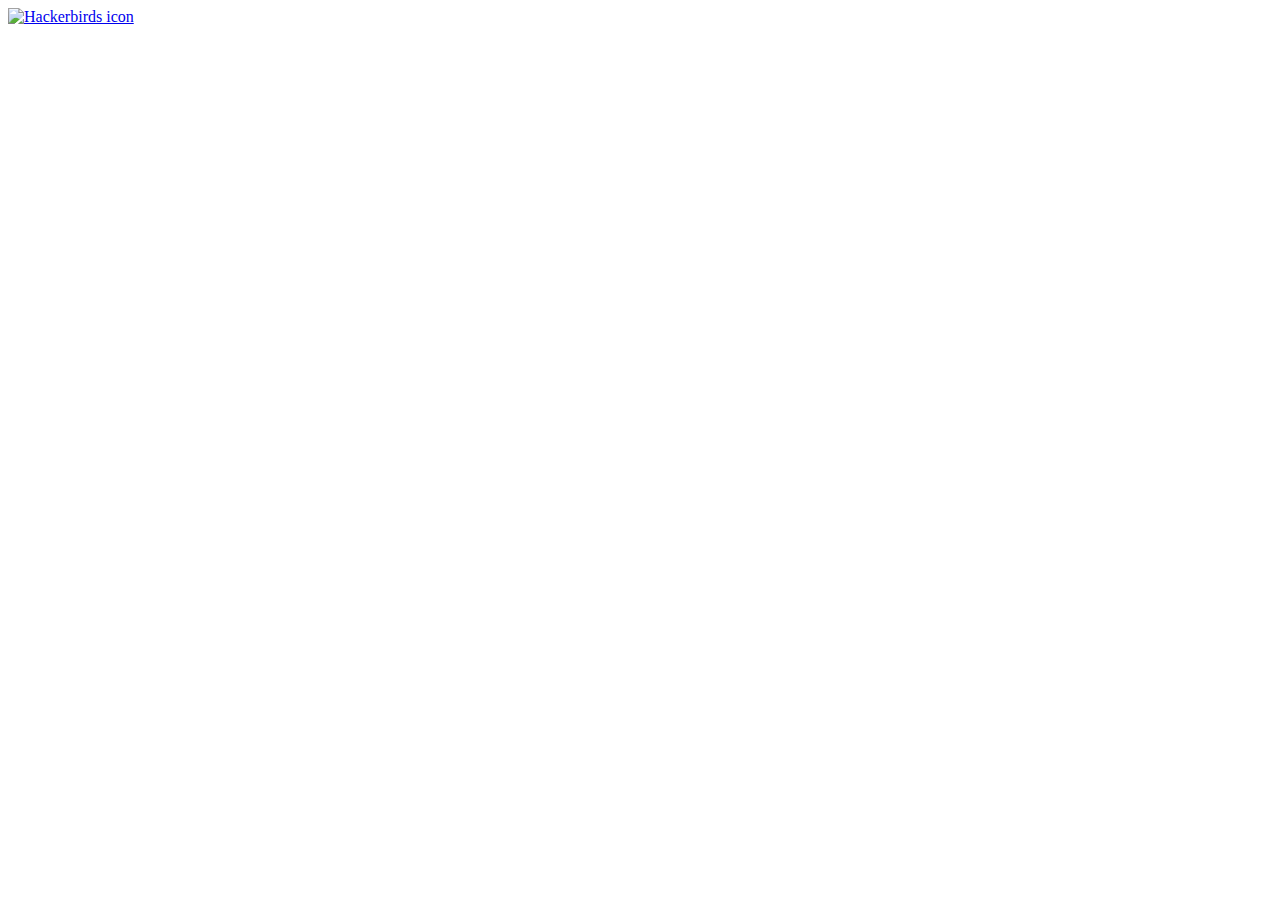
==== header.html @ 98b6a8ed "Add meta description tag + Remove useless <head>" ====
<!DOCTYPE html>
<html lang="en">

<head>
	<meta charset="utf-8">
	<meta name="viewport" content="width=device-width,initial-scale=1">
	<meta name="description" content="Put your description here.">

	<title>h 4 c k 3 r b 1 r d s</title>
	<link rel="icon" type="image/svg" href="../assets/bird_neutral.svg">
	<link rel="stylesheet" href="../assets/css/post-styles.css">
	
	<link rel="stylesheet" href="../assets/katex/katex.min.css">

	<!-- The loading of KaTeX is deferred to speed up page rendering -->
	<script defer src="../assets/katex/katex.min.js"></script>

	<!-- To automatically render math in text elements, include the auto-render extension: -->
	<script defer src="../assets/katex/contrib/auto-render.min.js"></script>

	<script defer src="../assets/js/themeToggler.js"></script>

	<script>
		document.addEventListener("DOMContentLoaded", function () {
			renderMathInElement(document.body, {
				// customised options
				// • auto-render specific keys, e.g.:
				delimiters: [
					{ left: '$$', right: '$$', display: true },
					{ left: '$', right: '$', display: false },
					{ left: '\\(', right: '\\)', display: false },
					{ left: '\\[', right: '\\]', display: true }
				],
				// • rendering keys, e.g.:
				throwOnError: false
			});
		});
	</script>
</head>

<body onload="loadTheme()">
	<div class="banner" id="banner-id">
		<a href="../">
			<img src="../assets/bird_neutral.svg" class="banner-logo" alt="Hackerbirds icon" onclick="" />
		</a>
	</div>
	<main>
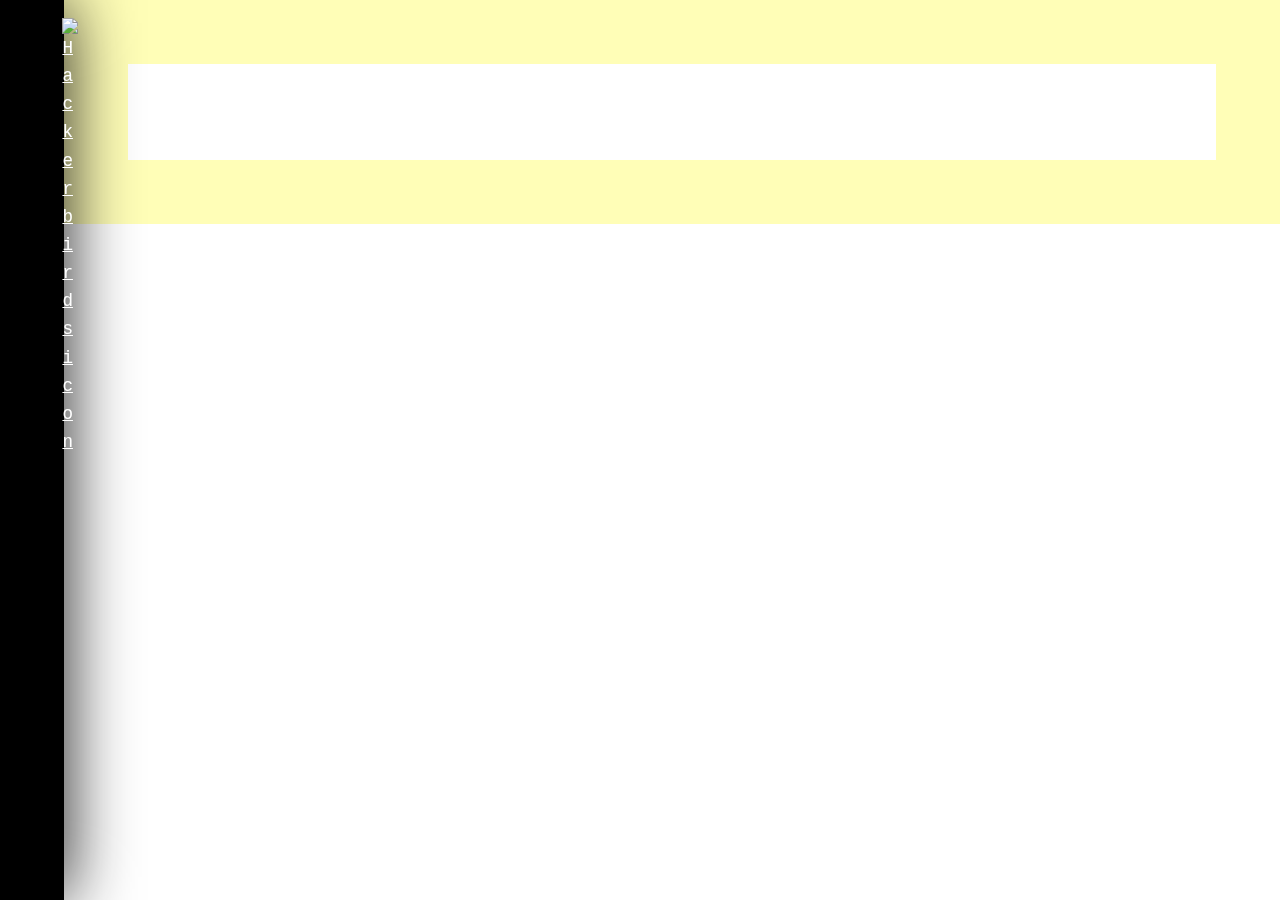
==== commit beb76323: "Remove onclick + Add title to bird button" ====
--- a/header.html
+++ b/header.html
@@ -41,7 +41,7 @@
 <body onload="loadTheme()">
 	<div class="banner" id="banner-id">
 		<a href="../">
-			<img src="../assets/bird_neutral.svg" class="banner-logo" alt="Hackerbirds icon" onclick="" />
+			<img src="../assets/bird_neutral.svg" class="banner-logo" alt="Hackerbirds icon" title="Go back" />
 		</a>
 	</div>
 	<main>
--- a/assets/css/post-styles.css
+++ b/assets/css/post-styles.css
@@ -0,0 +1,490 @@
+:root,
+:root.light {
+    --highlight-color: #bbbb8e;
+    --text-color-dark: #000000;
+    --text-color: #000000;
+    --text-color-lighter: #1D1D1D;
+    --fronter-background: #fffeb7;
+    --background: #ffffff;
+    --font: 'Courier New', monospace;
+    --banner-color: #000000;
+    --banner-shadow-color: #101010;
+}
+
+:root.reader {
+    --highlight-color: #000000;
+    --text-color-dark: #000000;
+    --text-color: #000000;
+    --text-color-lighter: #000000;
+    --fronter-background: #fffff0;
+    --background: #ffffff;
+    --font: 'Courier New', monospace;
+    --banner-color: #000000;
+    --banner-shadow-color: #101010;
+}
+
+/* a whole 20 extra lines just for that one toggle button , yup */
+:root.dark {
+    --highlight-color: rgb(118, 120, 88);
+    --text-color-dark: #e3e3e3;
+    --text-color: rgb(220, 220, 220);
+    --text-color-lighter: #ffffff;
+    --fronter-background: #1c1c00;
+    --background: rgb(14, 14, 14);
+    --font: 'Courier New', monospace;
+    --banner-color: #000000;
+    --banner-shadow-color: #494900;
+}
+
+:root.reader.dark {
+    --highlight-color: rgb(251, 252, 239);
+    --text-color-dark: #ffffff;
+    --text-color: rgb(255, 255, 255);
+    --text-color-lighter: #ffffff;
+    --fronter-background: #000000;
+    --background: rgb(0, 0, 0);
+    --font: 'Courier New', monospace;
+    --banner-color: #000000;
+    --banner-shadow-color: #2c2c00;
+}
+
+.dark .fronter img {
+    filter: drop-shadow(0 0 2em var(--highlight-color));
+}
+
+.dark .attachment {
+    filter: brightness(60%);
+    background-color: var(--text-color);
+    box-shadow: 0 0 20px 20px var(--text-color);
+}
+
+.reader .attachment {
+    filter: contrast(110%);
+}
+
+.reader.dark .attachment {
+    filter: brightness(100%) contrast(110%);
+}
+
+@media (prefers-color-scheme: dark) {
+    :root,
+    :root.dark {
+        --highlight-color: rgb(231, 232, 200);
+        --text-color-dark: #e3e3e3;
+        --text-color: rgb(220, 220, 220);
+        --text-color-lighter: #ffffff;
+        --fronter-background: #1c1c00;
+        --background: rgb(14, 14, 14);
+        --font: 'Courier New', monospace;
+        --banner-color: #000000;
+        --banner-shadow-color: #494900;
+    }
+
+    .fronter img {
+        filter: drop-shadow(0 0 2em var(--highlight-color));
+    }
+
+    .dark .attachment {
+        filter: brightness(0.6);
+        background-color: var(--text-color);
+        box-shadow: 0 0 20px 20px var(--text-color);
+    }
+
+    .reader .attachment {
+        filter: contrast(110%);
+    }
+
+    .reader.dark .attachment {
+        filter: brightness(100%) contrast(110%);
+    }
+}
+
+:root {
+    border: 5vw solid var(--fronter-background);
+    border-left: 10vw solid var(--fronter-background);
+
+    border-radius: 5 5 5 5;
+    position: relative;
+    top: 0;
+    right: 0;
+    bottom: 0;
+    left: 0;
+    overflow: auto;
+}
+
+body {
+    font-family: var(--font);
+    font-size: 1rem;
+    line-height: 1.6;
+    max-width: 85vw;
+    color: var(--text-color);
+    background-color: var(--background);
+
+    margin: 1rem auto;
+    padding: 1rem;
+}
+
+@media (min-width: 768px) {
+    body {
+        font-size: 1.1rem;
+        padding: 2rem;
+    }
+}
+
+h1,
+h2,
+h3,
+ul,
+ol,
+li,
+p,
+blockquote,
+pre,
+a {
+    font-family: inherit;
+    font-size: inherit;
+    margin: 0;
+}
+
+h1,
+h2,
+h3 {
+    font-weight: bold;
+}
+
+h1:before,
+h2:before,
+h3:before {
+    color: var(--highlight-color);
+    display: inline-block;
+    margin-right: 1ch;
+}
+
+h1:before {
+    content: '';
+}
+
+h2:before {
+    content: '❊';
+}
+
+h3:before {
+    content: '❊❊';
+}
+
+h1 {
+    font-size: 1.7rem;
+}
+
+h2 {
+    font-size: 1.4rem;
+    color: var(--text-color-lighter);
+}
+
+h3 {
+    font-size: 1.2rem;
+    color: var(--text-color-lighter);
+}
+
+ul {
+    list-style: none;
+    padding-left: 0;
+}
+
+ul li {
+    position: relative;
+    padding-left: 3ch;
+}
+
+ul li:before {
+    content: '＊';
+    font-weight: bold;
+    color: var(--highlight-color);
+    position: absolute;
+    left: 0;
+    font-family: inherit;
+    font-size: inherit;
+}
+
+main a:before {
+    content: "~>";
+    left: -1ch;
+    position: relative;
+    display: inline-block;
+}
+
+main a:hover {
+    background-color: var(--highlight-color);
+    color: var(--text-color-dark);
+    padding: 2px;
+    padding-left: 2ch;
+    padding-right: 1ch;
+    text-decoration: none;
+}
+
+.reader main a:hover {
+    background-color: var(--background);
+    border: 2px dashed var(--text-color);
+    border-radius: 8px;
+    color: var(--text-color-dark);
+    text-decoration: none;
+}
+
+a {
+    text-decoration: underline;
+    color: inherit;
+    display: inline-block;
+    line-break: anywhere;
+    -x-webkit-line-break: anywhere;
+}
+
+main a {
+    margin-left: 2ch;
+}
+
+main img {
+    display: block;
+    max-width: 400px;
+    width: 80%;
+    margin: 1rem auto;
+}
+
+pre {
+    padding: 1ch;
+    background-color: var(--fronter-background);
+    color: var(--text-color-dark);
+    line-height: 1.1;
+    font-family: monospace;
+    overflow-x: auto;
+}
+
+code {
+    font-family: "Courier New", Courier, monospace;
+    background-color: var(--fronter-background);
+}
+
+blockquote {
+    padding: 0.25rem;
+    background-color: var(--fronter-background);
+    position: relative;
+    border-left: 4px solid var(--highlight-color);
+    margin: 0.25rem 0;
+}
+
+blockquote p {
+    margin: 0.5rem;
+    margin-left: 0.75rem;
+}
+
+footer {
+    padding-top: 3ch;
+    border-top: 1px dotted var(--text-color-lighter);
+    color: var(--text-color);
+    font-size: 0.9rem;
+    text-align: center;
+}
+
+footer * {
+    margin: auto;
+}
+
+h1:after {
+    text-shadow:
+        -2px -2px 0 var(--highlight-color),
+        0 -1px 0 var(--highlight-color),
+        1px -1px 0 var(--highlight-color),
+        1px 0 0 var(--highlight-color),
+        1px 1px 0 var(--fronter-background),
+        0 1px 0 var(--fronter-background),
+        -1px 1px 0 var(--fronter-background),
+        -1px 0 0 var(--fronter-background);
+}
+
+.fronter {
+    display: flex;
+    justify-content: space-around;
+    flex-wrap: nowrap;
+    align-items: center;
+    flex-direction: row;
+    border: 4px dotted var(--highlight-color);
+    padding: 5px;
+    margin: 4px;
+}
+
+.fronter img {
+    width: 120px;
+    padding-left: 10px;
+}
+
+.fronter p {
+    flex-grow: 1;
+}
+
+@keyframes rotate-bird {
+    0% {
+        transform: scale(1.05) rotate(-2deg)
+    }
+
+    50% {
+        transform: scale(1.05) rotate(+2deg);
+    }
+
+    100% {
+        transform: scale(1.05) rotate(-2deg);
+    }
+}
+
+.fronter img:hover {
+    animation-name: rotate-bird;
+    animation-duration: 1s;
+    animation-iteration-count: infinite;
+    animation-timing-function: ease-in-out;
+}
+
+.banner {
+    box-shadow: 0 0 4em var(--banner-shadow-color);
+    height: 100%;
+    backdrop-filter: invert(100%);
+    width: 5vw;
+    position: fixed;
+    z-index: 1;
+    top: 0;
+    left: 0;
+    background-color: var(--banner-color);
+    color: var(--background);
+    overflow: visible;
+    display: flex;
+    flex-direction: column;
+    align-items: center;
+    align-content: center;
+    gap: 10px 10px;
+}
+
+.banner-button {
+    background-color: var(--fronter-background);
+    border: 3px solid var(--banner-shadow-color);
+    border-radius: 6px;
+    color: var(--text-color);
+    width: 30px;
+    height: 30px;
+    text-decoration: none;
+}
+
+
+.dark .theme-button:after {
+    content: "◯"
+}
+
+.theme-button:after {
+    content: "☉︎"
+}
+
+.reader .reader-button:after {
+    content: "A"
+}
+
+.reader-button:after {
+    content: "a"
+}
+
+.banner-button:hover {
+    padding: 2px;
+    filter: drop-shadow(0 0 1em var(--highlight-color));
+}
+
+.attachment-div {
+    display: flex;
+    flex-direction: column;
+    align-items: center;
+    justify-content: space-between;
+}
+
+.attachment-div img {
+    flex-grow: 1; 
+}
+
+/* a hacky animation for the blink; since the bird is
+   all black, we can mess with the brightness to turn
+   the white eye dark */
+@keyframes blinking-bird {
+    0% {
+        filter: brightness(100%);
+    }
+
+    68% {
+        filter: brightness(100%);
+    }
+
+    69% {
+        filter: brightness(0%);
+    }
+
+    70% {
+        filter: brightness(100%);
+    }
+
+    98% {
+        filter: brightness(100%);
+    }
+
+    99% {
+        filter: brightness(0%);
+    }
+
+    100% {
+        filter: brightness(100%);
+    }
+}
+
+.banner-logo {
+    flex-grow: 2;
+    margin-top: 2vh;
+    margin-left: 6vw;
+    max-width: 9vw;
+    z-index: 2;
+    animation: 12s ease-in 3s infinite alternate-reverse blinking-bird;
+}
+
+/* this hover animation is disabled in the mobile layout */
+@media screen and (min-width: 601px) {
+    .banner-logo:hover {
+        filter: drop-shadow(0 0 0.5em var(--highlight-color));
+        animation: 1s ease-in 0s infinite alternate-reverse rotate-bird;
+    }
+}
+
+/* mobile friendly interface */
+@media screen and (max-width: 600px) {
+    :root {
+        border-left: 5vw solid var(--fronter-background);
+        border: 0vw;
+        margin-top: 30px;
+    }
+
+    .fronter {
+        padding: 0;
+    }
+
+    .fronter p {
+        padding: 8px;
+    }
+
+    .fronter img {
+        max-width: 40px;
+        margin: 10px;
+        padding: 4px;
+    }
+
+    .banner {
+        height: 50px;
+        width: 100%;
+        flex-direction: row;
+    }
+
+    .banner-logo {
+        transform: rotate(50deg);
+        margin-top: 55px;
+        max-width: 100px;
+        height: 50px;
+    }
+}
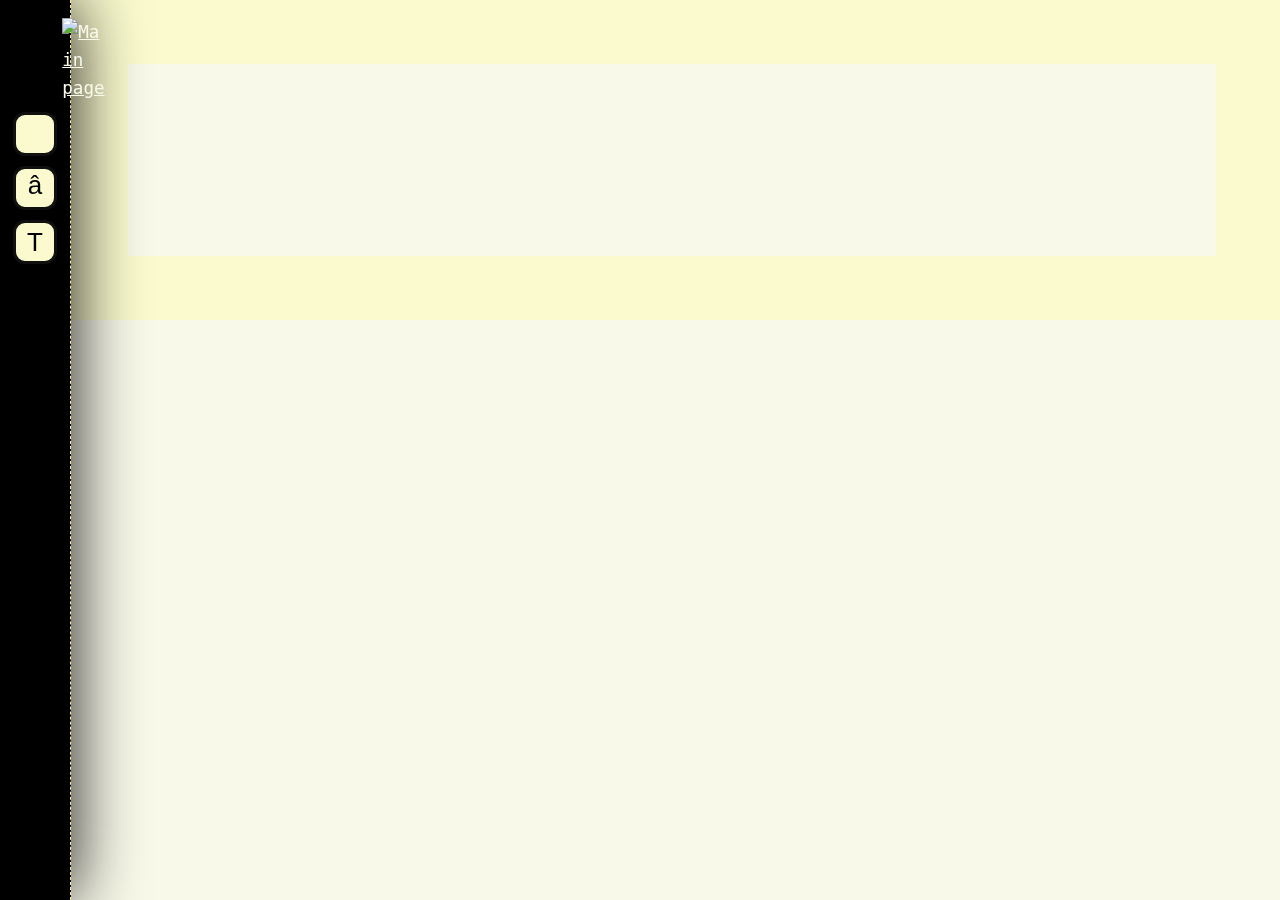
==== commit f1a3a1b8: "Remove unneccessary comments" ====
--- a/header.html
+++ b/header.html
@@ -1,21 +1,19 @@
 <!DOCTYPE html>
 <html lang="en">
-
 <head>
 	<meta charset="utf-8">
 	<meta name="viewport" content="width=device-width,initial-scale=1">
 	<meta name="description" content="Put your description here.">
+	<title>h 4 c k 3 r b 1 r d s</title>
 
-	<title>h 4 c k 3 r b 1 r d s</title>
-	<link rel="icon" type="image/svg" href="../assets/bird_neutral.svg">
+	<link rel="preload" href="../assets/css/post-styles.css" as="style" />
 	<link rel="stylesheet" href="../assets/css/post-styles.css">
 	
 	<link rel="stylesheet" href="../assets/katex/katex.min.css">
+	
+	<link rel="icon" type="image/svg" href="../assets/bird_neutral.svg">
 
-	<!-- The loading of KaTeX is deferred to speed up page rendering -->
 	<script defer src="../assets/katex/katex.min.js"></script>
-
-	<!-- To automatically render math in text elements, include the auto-render extension: -->
 	<script defer src="../assets/katex/contrib/auto-render.min.js"></script>
 
 	<script defer src="../assets/js/themeToggler.js"></script>
@@ -23,15 +21,12 @@
 	<script>
 		document.addEventListener("DOMContentLoaded", function () {
 			renderMathInElement(document.body, {
-				// customised options
-				// • auto-render specific keys, e.g.:
 				delimiters: [
 					{ left: '$$', right: '$$', display: true },
 					{ left: '$', right: '$', display: false },
 					{ left: '\\(', right: '\\)', display: false },
 					{ left: '\\[', right: '\\]', display: true }
 				],
-				// • rendering keys, e.g.:
 				throwOnError: false
 			});
 		});
@@ -40,8 +35,8 @@
 
 <body onload="loadTheme()">
 	<div class="banner" id="banner-id">
-		<a href="../">
-			<img src="../assets/bird_neutral.svg" class="banner-logo" alt="Hackerbirds icon" title="Go back" />
+		<a href="../" title="Go back">
+			<img src="../assets/bird_neutral.svg" class="banner-logo" alt="Main page" />
 		</a>
 	</div>
 	<main>
--- a/assets/css/post-styles.css
+++ b/assets/css/post-styles.css
@@ -1,12 +1,11 @@
-:root,
-:root.light {
-    --highlight-color: #bbbb8e;
+:root {
+    --highlight-color: #f4ee94;
     --text-color-dark: #000000;
     --text-color: #000000;
     --text-color-lighter: #1D1D1D;
-    --fronter-background: #fffeb7;
-    --background: #ffffff;
-    --font: 'Courier New', monospace;
+    --fronter-background: #faface;
+    --background: #f9f9ea;
+    --font: monospace;
     --banner-color: #000000;
     --banner-shadow-color: #101010;
 }
@@ -16,85 +15,52 @@
     --text-color-dark: #000000;
     --text-color: #000000;
     --text-color-lighter: #000000;
-    --fronter-background: #fffff0;
+    --fronter-background: #f8f8d7;
     --background: #ffffff;
-    --font: 'Courier New', monospace;
-    --banner-color: #000000;
     --banner-shadow-color: #101010;
 }
 
-/* a whole 20 extra lines just for that one toggle button , yup */
-:root.dark {
-    --highlight-color: rgb(118, 120, 88);
-    --text-color-dark: #e3e3e3;
-    --text-color: rgb(220, 220, 220);
-    --text-color-lighter: #ffffff;
-    --fronter-background: #1c1c00;
-    --background: rgb(14, 14, 14);
-    --font: 'Courier New', monospace;
-    --banner-color: #000000;
-    --banner-shadow-color: #494900;
-}
-
-:root.reader.dark {
-    --highlight-color: rgb(251, 252, 239);
-    --text-color-dark: #ffffff;
-    --text-color: rgb(255, 255, 255);
-    --text-color-lighter: #ffffff;
-    --fronter-background: #000000;
-    --background: rgb(0, 0, 0);
-    --font: 'Courier New', monospace;
-    --banner-color: #000000;
-    --banner-shadow-color: #2c2c00;
-}
-
-.dark .fronter img {
-    filter: drop-shadow(0 0 2em var(--highlight-color));
-}
-
-.dark .attachment {
-    filter: brightness(60%);
-    background-color: var(--text-color);
-    box-shadow: 0 0 20px 20px var(--text-color);
+:root.serif {
+    --font: serif;
 }
 
 .reader .attachment {
     filter: contrast(110%);
 }
 
-.reader.dark .attachment {
-    filter: brightness(100%) contrast(110%);
-}
-
 @media (prefers-color-scheme: dark) {
-    :root,
-    :root.dark {
-        --highlight-color: rgb(231, 232, 200);
-        --text-color-dark: #e3e3e3;
-        --text-color: rgb(220, 220, 220);
-        --text-color-lighter: #ffffff;
-        --fronter-background: #1c1c00;
-        --background: rgb(14, 14, 14);
-        --font: 'Courier New', monospace;
-        --banner-color: #000000;
-        --banner-shadow-color: #494900;
+    :root {
+      color-scheme: dark;
+      --highlight-color: #b6b264;
+      --text-color-dark: #e3e3e3;
+      --text-color: #dcdcdc;
+      --text-color-lighter: #ffffff;
+      --fronter-background: #1c1c00;
+      --background: #0c0c05;
+      --banner-shadow-color: #7a7006;
+    }
+    
+    :root.reader {
+      --highlight-color: #fff5e7;
+      --text-color-dark: #eeeeee;
+      --text-color: #ffffff;
+      --text-color-lighter: #eeeeee;
+      --fronter-background: #000000;
+      --background: #000000;
+      --banner-shadow-color: #9c9c9c;
     }
 
     .fronter img {
         filter: drop-shadow(0 0 2em var(--highlight-color));
     }
 
-    .dark .attachment {
-        filter: brightness(0.6);
-        background-color: var(--text-color);
-        box-shadow: 0 0 20px 20px var(--text-color);
-    }
-
+    .attachment {
+        filter: brightness(60%);
+        background-color: var(--highlight-color);
+        box-shadow: 0 0 20px 20px var(--highlight-color);
+    }
+    
     .reader .attachment {
-        filter: contrast(110%);
-    }
-
-    .reader.dark .attachment {
         filter: brightness(100%) contrast(110%);
     }
 }
@@ -102,33 +68,32 @@
 :root {
     border: 5vw solid var(--fronter-background);
     border-left: 10vw solid var(--fronter-background);
-
-    border-radius: 5 5 5 5;
     position: relative;
     top: 0;
     right: 0;
     bottom: 0;
     left: 0;
     overflow: auto;
+    overflow-x: hidden;
 }
 
 body {
     font-family: var(--font);
-    font-size: 1rem;
+    font-size: 1.1rem;
+    text-rendering: optimizeLegibility;
+    overflow-wrap: break-word;
+    word-wrap: break-word;
     line-height: 1.6;
     max-width: 85vw;
     color: var(--text-color);
     background-color: var(--background);
 
-    margin: 1rem auto;
-    padding: 1rem;
-}
-
-@media (min-width: 768px) {
-    body {
-        font-size: 1.1rem;
-        padding: 2rem;
-    }
+    margin: 2rem auto;
+    padding: 4rem;
+}
+
+.serif body {
+    font-size: 1.3rem;
 }
 
 h1,
@@ -160,16 +125,12 @@
     margin-right: 1ch;
 }
 
-h1:before {
-    content: '';
-}
-
 h2:before {
-    content: '❊';
+    content: 'ðŸŸ†';
 }
 
 h3:before {
-    content: '❊❊';
+    content: 'ðŸŸ€';
 }
 
 h1 {
@@ -188,32 +149,26 @@
 
 ul {
     list-style: none;
+    padding-top: 0.5ch;
+    padding-bottom: 0.5ch;
     padding-left: 0;
 }
 
 ul li {
     position: relative;
+    padding: 0;
     padding-left: 3ch;
 }
 
 ul li:before {
-    content: '＊';
+    content: 'â€¢';
     font-weight: bold;
     color: var(--highlight-color);
+    left: 1ch;
     position: absolute;
-    left: 0;
-    font-family: inherit;
-    font-size: inherit;
-}
-
-main a:before {
-    content: "~>";
-    left: -1ch;
-    position: relative;
-    display: inline-block;
-}
-
-main a:hover {
+}
+
+main a:hover.arrow {
     background-color: var(--highlight-color);
     color: var(--text-color-dark);
     padding: 2px;
@@ -225,41 +180,49 @@
 .reader main a:hover {
     background-color: var(--background);
     border: 2px dashed var(--text-color);
+    padding: 0px 4px 0px 4px;
     border-radius: 8px;
     color: var(--text-color-dark);
     text-decoration: none;
+}
+
+.reader main a.arrow:hover {
+    padding: 0px 4px 0px 1.5ch;
 }
 
 a {
     text-decoration: underline;
     color: inherit;
     display: inline-block;
-    line-break: anywhere;
-    -x-webkit-line-break: anywhere;
-}
-
-main a {
+}
+
+main a.arrow {
+    margin-bottom: 1rem;
     margin-left: 2ch;
 }
 
-main img {
-    display: block;
-    max-width: 400px;
-    width: 80%;
-    margin: 1rem auto;
+main a.arrow:before {
+    content: "~>";
+    left: -1ch;
+    position: relative;
+    display: inline-block;
 }
 
 pre {
     padding: 1ch;
     background-color: var(--fronter-background);
-    color: var(--text-color-dark);
+    color: var(--text-color-lighter);
     line-height: 1.1;
     font-family: monospace;
     overflow-x: auto;
 }
 
+.reader pre {
+    border: 2px dashed var(--text-color);
+}
+
 code {
-    font-family: "Courier New", Courier, monospace;
+    font-family: monospace;
     background-color: var(--fronter-background);
 }
 
@@ -288,16 +251,20 @@
     margin: auto;
 }
 
-h1:after {
-    text-shadow:
-        -2px -2px 0 var(--highlight-color),
-        0 -1px 0 var(--highlight-color),
-        1px -1px 0 var(--highlight-color),
-        1px 0 0 var(--highlight-color),
-        1px 1px 0 var(--fronter-background),
-        0 1px 0 var(--fronter-background),
-        -1px 1px 0 var(--fronter-background),
-        -1px 0 0 var(--fronter-background);
+summary {
+    filter: drop-shadow(0 0 1em var(--highlight-color));
+}
+
+details>summary {
+    padding: 4px;
+    margin: 8px;
+    border: 1px dashed var(--highlight-color);
+    padding-left: 6px;
+    background-color: var(--fronter-background);
+}
+
+details[open]>div {
+    padding: 8px;
 }
 
 .fronter {
@@ -307,22 +274,19 @@
     align-items: center;
     flex-direction: row;
     border: 4px dotted var(--highlight-color);
-    padding: 5px;
-    margin: 4px;
+    padding: 4px;
 }
 
 .fronter img {
-    width: 120px;
+    max-width: 100px;
+    max-height: 100px;
+    padding: 6px;
     padding-left: 10px;
-}
-
-.fronter p {
-    flex-grow: 1;
 }
 
 @keyframes rotate-bird {
     0% {
-        transform: scale(1.05) rotate(-2deg)
+        transform: scale(1.05) rotate(-2deg);
     }
 
     50% {
@@ -335,19 +299,23 @@
 }
 
 .fronter img:hover {
-    animation-name: rotate-bird;
-    animation-duration: 1s;
-    animation-iteration-count: infinite;
-    animation-timing-function: ease-in-out;
+    animation: 1s ease-in-out infinite rotate-bird;
+}
+
+.fronter p {
+    margin: 8px 0px 8px 0px;
+    padding: 8px;
+    flex-grow: 1;
 }
 
 .banner {
     box-shadow: 0 0 4em var(--banner-shadow-color);
     height: 100%;
-    backdrop-filter: invert(100%);
     width: 5vw;
+    transition: width 0.5s;
+    min-width: 48px;
     position: fixed;
-    z-index: 1;
+    z-index: 2;
     top: 0;
     left: 0;
     background-color: var(--banner-color);
@@ -363,28 +331,30 @@
 .banner-button {
     background-color: var(--fronter-background);
     border: 3px solid var(--banner-shadow-color);
-    border-radius: 6px;
+    border-radius: 12px;
     color: var(--text-color);
-    width: 30px;
-    height: 30px;
-    text-decoration: none;
-}
-
-
-.dark .theme-button:after {
-    content: "◯"
-}
-
-.theme-button:after {
-    content: "☉︎"
+    min-width: 34px;
+    min-height: 34px;
+    width: calc(5vw - 20px);
+    height: calc(5vw - 20px);
+    font-size: clamp(18px, calc(5vw - 38px), 28px);
+    justify-content: center;
 }
 
 .reader .reader-button:after {
-    content: "A"
+    content: "â—•"
 }
 
 .reader-button:after {
-    content: "a"
+    content: "â—"
+}
+
+.serif .serif-button:after {
+    font-family: serif;
+}
+
+.serif-button:after {
+    content: "T"
 }
 
 .banner-button:hover {
@@ -397,20 +367,53 @@
     flex-direction: column;
     align-items: center;
     justify-content: space-between;
-}
-
-.attachment-div img {
-    flex-grow: 1; 
-}
-
-/* a hacky animation for the blink; since the bird is
-   all black, we can mess with the brightness to turn
-   the white eye dark */
+    margin-top: 1rem;
+    margin-bottom: 1rem;
+    max-width: 100%;
+    max-height: 500px;
+    gap: 4px;
+}
+
+.attachment-div i {
+    z-index: 1;
+    text-align: center;
+    background-color: var(--fronter-background);
+}
+
+.attachment-div iframe {
+    aspect-ratio: 16 / 9;
+    flex-grow: 1;
+    width: 80%;
+    max-width: 700px;
+}
+
+.attachment {
+    max-width: 70%;
+    max-height: inherit;
+    height: auto;
+    object-fit: contain;
+}
+
+picture img {
+    max-width: 100%;
+    max-height: inherit;
+}
+
+div.attachment {
+    display: flex;
+    max-width: inherit;
+    justify-content: space-evenly;
+    margin: 4px;
+}
+
+div.attachment img {
+    min-width: 0;
+    max-width: inherit;
+    max-height: inherit;
+    object-fit: contain;
+}
+
 @keyframes blinking-bird {
-    0% {
-        filter: brightness(100%);
-    }
-
     68% {
         filter: brightness(100%);
     }
@@ -433,6 +436,38 @@
 
     100% {
         filter: brightness(100%);
+    }
+}
+
+@keyframes disturbed-bird {
+    0% {
+        filter: brightness(100%);
+    }
+
+    10% {
+        filter: brightness(0%);
+        transform: rotate(+3deg);
+    }
+
+    20% {
+        filter: brightness(100%);
+    }
+
+    50% {
+        filter: brightness(100%);
+    }
+
+    60% {
+        filter: brightness(0%);
+        transform: rotate(+3deg);
+    }
+
+    70% {
+        filter: brightness(100%);
+    }
+
+    75% {
+        transform: rotate(-1deg);
     }
 }
 
@@ -440,45 +475,73 @@
     flex-grow: 2;
     margin-top: 2vh;
     margin-left: 6vw;
+    transition: margin-left 0.4s;
     max-width: 9vw;
-    z-index: 2;
+    z-index: 3;
     animation: 12s ease-in 3s infinite alternate-reverse blinking-bird;
 }
 
 /* this hover animation is disabled in the mobile layout */
-@media screen and (min-width: 601px) {
+@media screen and (min-width: 701px) {
+    .banner:hover {
+        border-right: 1px dashed var(--highlight-color);
+        width: calc(5vw + 6px);
+    }
+
+    .banner:hover .banner-logo {
+        margin-left: calc(6vw + 20px);
+        animation-iteration-count: 2;
+        animation: 0.5s linear disturbed-bird;
+    }
+
     .banner-logo:hover {
         filter: drop-shadow(0 0 0.5em var(--highlight-color));
-        animation: 1s ease-in 0s infinite alternate-reverse rotate-bird;
+        animation: 1.1s ease-in-out 0.1s infinite rotate-bird;
     }
 }
 
 /* mobile friendly interface */
-@media screen and (max-width: 600px) {
+@media screen and (max-width: 700px) {
     :root {
         border-left: 5vw solid var(--fronter-background);
         border: 0vw;
         margin-top: 30px;
     }
 
+    body {
+        font-size: 1.1rem;
+        padding: 2rem;
+    }
+
     .fronter {
-        padding: 0;
+        display: block;
+        min-height: 70px;
     }
 
     .fronter p {
+        float: none;
+        text-align: justify;
         padding: 8px;
     }
 
     .fronter img {
-        max-width: 40px;
+        max-width: 70px;
+        max-height: 70px;
         margin: 10px;
         padding: 4px;
+        float: left;
     }
 
     .banner {
         height: 50px;
         width: 100%;
         flex-direction: row;
+    }
+
+    .banner-button {
+        width: 40px;
+        height: 40px;
+        font-size: 24px;
     }
 
     .banner-logo {
@@ -487,4 +550,8 @@
         max-width: 100px;
         height: 50px;
     }
-}
+
+    .attachment {
+        max-width: 90%;
+    }
+}
--- a/assets/css/post-styles.css
+++ b/assets/css/post-styles.css
@@ -1,12 +1,11 @@
-:root,
-:root.light {
-    --highlight-color: #bbbb8e;
+:root {
+    --highlight-color: #f4ee94;
     --text-color-dark: #000000;
     --text-color: #000000;
     --text-color-lighter: #1D1D1D;
-    --fronter-background: #fffeb7;
-    --background: #ffffff;
-    --font: 'Courier New', monospace;
+    --fronter-background: #faface;
+    --background: #f9f9ea;
+    --font: monospace;
     --banner-color: #000000;
     --banner-shadow-color: #101010;
 }
@@ -16,85 +15,52 @@
     --text-color-dark: #000000;
     --text-color: #000000;
     --text-color-lighter: #000000;
-    --fronter-background: #fffff0;
+    --fronter-background: #f8f8d7;
     --background: #ffffff;
-    --font: 'Courier New', monospace;
-    --banner-color: #000000;
     --banner-shadow-color: #101010;
 }
 
-/* a whole 20 extra lines just for that one toggle button , yup */
-:root.dark {
-    --highlight-color: rgb(118, 120, 88);
-    --text-color-dark: #e3e3e3;
-    --text-color: rgb(220, 220, 220);
-    --text-color-lighter: #ffffff;
-    --fronter-background: #1c1c00;
-    --background: rgb(14, 14, 14);
-    --font: 'Courier New', monospace;
-    --banner-color: #000000;
-    --banner-shadow-color: #494900;
-}
-
-:root.reader.dark {
-    --highlight-color: rgb(251, 252, 239);
-    --text-color-dark: #ffffff;
-    --text-color: rgb(255, 255, 255);
-    --text-color-lighter: #ffffff;
-    --fronter-background: #000000;
-    --background: rgb(0, 0, 0);
-    --font: 'Courier New', monospace;
-    --banner-color: #000000;
-    --banner-shadow-color: #2c2c00;
-}
-
-.dark .fronter img {
-    filter: drop-shadow(0 0 2em var(--highlight-color));
-}
-
-.dark .attachment {
-    filter: brightness(60%);
-    background-color: var(--text-color);
-    box-shadow: 0 0 20px 20px var(--text-color);
+:root.serif {
+    --font: serif;
 }
 
 .reader .attachment {
     filter: contrast(110%);
 }
 
-.reader.dark .attachment {
-    filter: brightness(100%) contrast(110%);
-}
-
 @media (prefers-color-scheme: dark) {
-    :root,
-    :root.dark {
-        --highlight-color: rgb(231, 232, 200);
-        --text-color-dark: #e3e3e3;
-        --text-color: rgb(220, 220, 220);
-        --text-color-lighter: #ffffff;
-        --fronter-background: #1c1c00;
-        --background: rgb(14, 14, 14);
-        --font: 'Courier New', monospace;
-        --banner-color: #000000;
-        --banner-shadow-color: #494900;
+    :root {
+      color-scheme: dark;
+      --highlight-color: #b6b264;
+      --text-color-dark: #e3e3e3;
+      --text-color: #dcdcdc;
+      --text-color-lighter: #ffffff;
+      --fronter-background: #1c1c00;
+      --background: #0c0c05;
+      --banner-shadow-color: #7a7006;
+    }
+    
+    :root.reader {
+      --highlight-color: #fff5e7;
+      --text-color-dark: #eeeeee;
+      --text-color: #ffffff;
+      --text-color-lighter: #eeeeee;
+      --fronter-background: #000000;
+      --background: #000000;
+      --banner-shadow-color: #9c9c9c;
     }
 
     .fronter img {
         filter: drop-shadow(0 0 2em var(--highlight-color));
     }
 
-    .dark .attachment {
-        filter: brightness(0.6);
-        background-color: var(--text-color);
-        box-shadow: 0 0 20px 20px var(--text-color);
-    }
-
+    .attachment {
+        filter: brightness(60%);
+        background-color: var(--highlight-color);
+        box-shadow: 0 0 20px 20px var(--highlight-color);
+    }
+    
     .reader .attachment {
-        filter: contrast(110%);
-    }
-
-    .reader.dark .attachment {
         filter: brightness(100%) contrast(110%);
     }
 }
@@ -102,33 +68,32 @@
 :root {
     border: 5vw solid var(--fronter-background);
     border-left: 10vw solid var(--fronter-background);
-
-    border-radius: 5 5 5 5;
     position: relative;
     top: 0;
     right: 0;
     bottom: 0;
     left: 0;
     overflow: auto;
+    overflow-x: hidden;
 }
 
 body {
     font-family: var(--font);
-    font-size: 1rem;
+    font-size: 1.1rem;
+    text-rendering: optimizeLegibility;
+    overflow-wrap: break-word;
+    word-wrap: break-word;
     line-height: 1.6;
     max-width: 85vw;
     color: var(--text-color);
     background-color: var(--background);
 
-    margin: 1rem auto;
-    padding: 1rem;
-}
-
-@media (min-width: 768px) {
-    body {
-        font-size: 1.1rem;
-        padding: 2rem;
-    }
+    margin: 2rem auto;
+    padding: 4rem;
+}
+
+.serif body {
+    font-size: 1.3rem;
 }
 
 h1,
@@ -160,16 +125,12 @@
     margin-right: 1ch;
 }
 
-h1:before {
-    content: '';
-}
-
 h2:before {
-    content: '❊';
+    content: 'ðŸŸ†';
 }
 
 h3:before {
-    content: '❊❊';
+    content: 'ðŸŸ€';
 }
 
 h1 {
@@ -188,32 +149,26 @@
 
 ul {
     list-style: none;
+    padding-top: 0.5ch;
+    padding-bottom: 0.5ch;
     padding-left: 0;
 }
 
 ul li {
     position: relative;
+    padding: 0;
     padding-left: 3ch;
 }
 
 ul li:before {
-    content: '＊';
+    content: 'â€¢';
     font-weight: bold;
     color: var(--highlight-color);
+    left: 1ch;
     position: absolute;
-    left: 0;
-    font-family: inherit;
-    font-size: inherit;
-}
-
-main a:before {
-    content: "~>";
-    left: -1ch;
-    position: relative;
-    display: inline-block;
-}
-
-main a:hover {
+}
+
+main a:hover.arrow {
     background-color: var(--highlight-color);
     color: var(--text-color-dark);
     padding: 2px;
@@ -225,41 +180,49 @@
 .reader main a:hover {
     background-color: var(--background);
     border: 2px dashed var(--text-color);
+    padding: 0px 4px 0px 4px;
     border-radius: 8px;
     color: var(--text-color-dark);
     text-decoration: none;
+}
+
+.reader main a.arrow:hover {
+    padding: 0px 4px 0px 1.5ch;
 }
 
 a {
     text-decoration: underline;
     color: inherit;
     display: inline-block;
-    line-break: anywhere;
-    -x-webkit-line-break: anywhere;
-}
-
-main a {
+}
+
+main a.arrow {
+    margin-bottom: 1rem;
     margin-left: 2ch;
 }
 
-main img {
-    display: block;
-    max-width: 400px;
-    width: 80%;
-    margin: 1rem auto;
+main a.arrow:before {
+    content: "~>";
+    left: -1ch;
+    position: relative;
+    display: inline-block;
 }
 
 pre {
     padding: 1ch;
     background-color: var(--fronter-background);
-    color: var(--text-color-dark);
+    color: var(--text-color-lighter);
     line-height: 1.1;
     font-family: monospace;
     overflow-x: auto;
 }
 
+.reader pre {
+    border: 2px dashed var(--text-color);
+}
+
 code {
-    font-family: "Courier New", Courier, monospace;
+    font-family: monospace;
     background-color: var(--fronter-background);
 }
 
@@ -288,16 +251,20 @@
     margin: auto;
 }
 
-h1:after {
-    text-shadow:
-        -2px -2px 0 var(--highlight-color),
-        0 -1px 0 var(--highlight-color),
-        1px -1px 0 var(--highlight-color),
-        1px 0 0 var(--highlight-color),
-        1px 1px 0 var(--fronter-background),
-        0 1px 0 var(--fronter-background),
-        -1px 1px 0 var(--fronter-background),
-        -1px 0 0 var(--fronter-background);
+summary {
+    filter: drop-shadow(0 0 1em var(--highlight-color));
+}
+
+details>summary {
+    padding: 4px;
+    margin: 8px;
+    border: 1px dashed var(--highlight-color);
+    padding-left: 6px;
+    background-color: var(--fronter-background);
+}
+
+details[open]>div {
+    padding: 8px;
 }
 
 .fronter {
@@ -307,22 +274,19 @@
     align-items: center;
     flex-direction: row;
     border: 4px dotted var(--highlight-color);
-    padding: 5px;
-    margin: 4px;
+    padding: 4px;
 }
 
 .fronter img {
-    width: 120px;
+    max-width: 100px;
+    max-height: 100px;
+    padding: 6px;
     padding-left: 10px;
-}
-
-.fronter p {
-    flex-grow: 1;
 }
 
 @keyframes rotate-bird {
     0% {
-        transform: scale(1.05) rotate(-2deg)
+        transform: scale(1.05) rotate(-2deg);
     }
 
     50% {
@@ -335,19 +299,23 @@
 }
 
 .fronter img:hover {
-    animation-name: rotate-bird;
-    animation-duration: 1s;
-    animation-iteration-count: infinite;
-    animation-timing-function: ease-in-out;
+    animation: 1s ease-in-out infinite rotate-bird;
+}
+
+.fronter p {
+    margin: 8px 0px 8px 0px;
+    padding: 8px;
+    flex-grow: 1;
 }
 
 .banner {
     box-shadow: 0 0 4em var(--banner-shadow-color);
     height: 100%;
-    backdrop-filter: invert(100%);
     width: 5vw;
+    transition: width 0.5s;
+    min-width: 48px;
     position: fixed;
-    z-index: 1;
+    z-index: 2;
     top: 0;
     left: 0;
     background-color: var(--banner-color);
@@ -363,28 +331,30 @@
 .banner-button {
     background-color: var(--fronter-background);
     border: 3px solid var(--banner-shadow-color);
-    border-radius: 6px;
+    border-radius: 12px;
     color: var(--text-color);
-    width: 30px;
-    height: 30px;
-    text-decoration: none;
-}
-
-
-.dark .theme-button:after {
-    content: "◯"
-}
-
-.theme-button:after {
-    content: "☉︎"
+    min-width: 34px;
+    min-height: 34px;
+    width: calc(5vw - 20px);
+    height: calc(5vw - 20px);
+    font-size: clamp(18px, calc(5vw - 38px), 28px);
+    justify-content: center;
 }
 
 .reader .reader-button:after {
-    content: "A"
+    content: "â—•"
 }
 
 .reader-button:after {
-    content: "a"
+    content: "â—"
+}
+
+.serif .serif-button:after {
+    font-family: serif;
+}
+
+.serif-button:after {
+    content: "T"
 }
 
 .banner-button:hover {
@@ -397,20 +367,53 @@
     flex-direction: column;
     align-items: center;
     justify-content: space-between;
-}
-
-.attachment-div img {
-    flex-grow: 1; 
-}
-
-/* a hacky animation for the blink; since the bird is
-   all black, we can mess with the brightness to turn
-   the white eye dark */
+    margin-top: 1rem;
+    margin-bottom: 1rem;
+    max-width: 100%;
+    max-height: 500px;
+    gap: 4px;
+}
+
+.attachment-div i {
+    z-index: 1;
+    text-align: center;
+    background-color: var(--fronter-background);
+}
+
+.attachment-div iframe {
+    aspect-ratio: 16 / 9;
+    flex-grow: 1;
+    width: 80%;
+    max-width: 700px;
+}
+
+.attachment {
+    max-width: 70%;
+    max-height: inherit;
+    height: auto;
+    object-fit: contain;
+}
+
+picture img {
+    max-width: 100%;
+    max-height: inherit;
+}
+
+div.attachment {
+    display: flex;
+    max-width: inherit;
+    justify-content: space-evenly;
+    margin: 4px;
+}
+
+div.attachment img {
+    min-width: 0;
+    max-width: inherit;
+    max-height: inherit;
+    object-fit: contain;
+}
+
 @keyframes blinking-bird {
-    0% {
-        filter: brightness(100%);
-    }
-
     68% {
         filter: brightness(100%);
     }
@@ -433,6 +436,38 @@
 
     100% {
         filter: brightness(100%);
+    }
+}
+
+@keyframes disturbed-bird {
+    0% {
+        filter: brightness(100%);
+    }
+
+    10% {
+        filter: brightness(0%);
+        transform: rotate(+3deg);
+    }
+
+    20% {
+        filter: brightness(100%);
+    }
+
+    50% {
+        filter: brightness(100%);
+    }
+
+    60% {
+        filter: brightness(0%);
+        transform: rotate(+3deg);
+    }
+
+    70% {
+        filter: brightness(100%);
+    }
+
+    75% {
+        transform: rotate(-1deg);
     }
 }
 
@@ -440,45 +475,73 @@
     flex-grow: 2;
     margin-top: 2vh;
     margin-left: 6vw;
+    transition: margin-left 0.4s;
     max-width: 9vw;
-    z-index: 2;
+    z-index: 3;
     animation: 12s ease-in 3s infinite alternate-reverse blinking-bird;
 }
 
 /* this hover animation is disabled in the mobile layout */
-@media screen and (min-width: 601px) {
+@media screen and (min-width: 701px) {
+    .banner:hover {
+        border-right: 1px dashed var(--highlight-color);
+        width: calc(5vw + 6px);
+    }
+
+    .banner:hover .banner-logo {
+        margin-left: calc(6vw + 20px);
+        animation-iteration-count: 2;
+        animation: 0.5s linear disturbed-bird;
+    }
+
     .banner-logo:hover {
         filter: drop-shadow(0 0 0.5em var(--highlight-color));
-        animation: 1s ease-in 0s infinite alternate-reverse rotate-bird;
+        animation: 1.1s ease-in-out 0.1s infinite rotate-bird;
     }
 }
 
 /* mobile friendly interface */
-@media screen and (max-width: 600px) {
+@media screen and (max-width: 700px) {
     :root {
         border-left: 5vw solid var(--fronter-background);
         border: 0vw;
         margin-top: 30px;
     }
 
+    body {
+        font-size: 1.1rem;
+        padding: 2rem;
+    }
+
     .fronter {
-        padding: 0;
+        display: block;
+        min-height: 70px;
     }
 
     .fronter p {
+        float: none;
+        text-align: justify;
         padding: 8px;
     }
 
     .fronter img {
-        max-width: 40px;
+        max-width: 70px;
+        max-height: 70px;
         margin: 10px;
         padding: 4px;
+        float: left;
     }
 
     .banner {
         height: 50px;
         width: 100%;
         flex-direction: row;
+    }
+
+    .banner-button {
+        width: 40px;
+        height: 40px;
+        font-size: 24px;
     }
 
     .banner-logo {
@@ -487,4 +550,8 @@
         max-width: 100px;
         height: 50px;
     }
-}
+
+    .attachment {
+        max-width: 90%;
+    }
+}
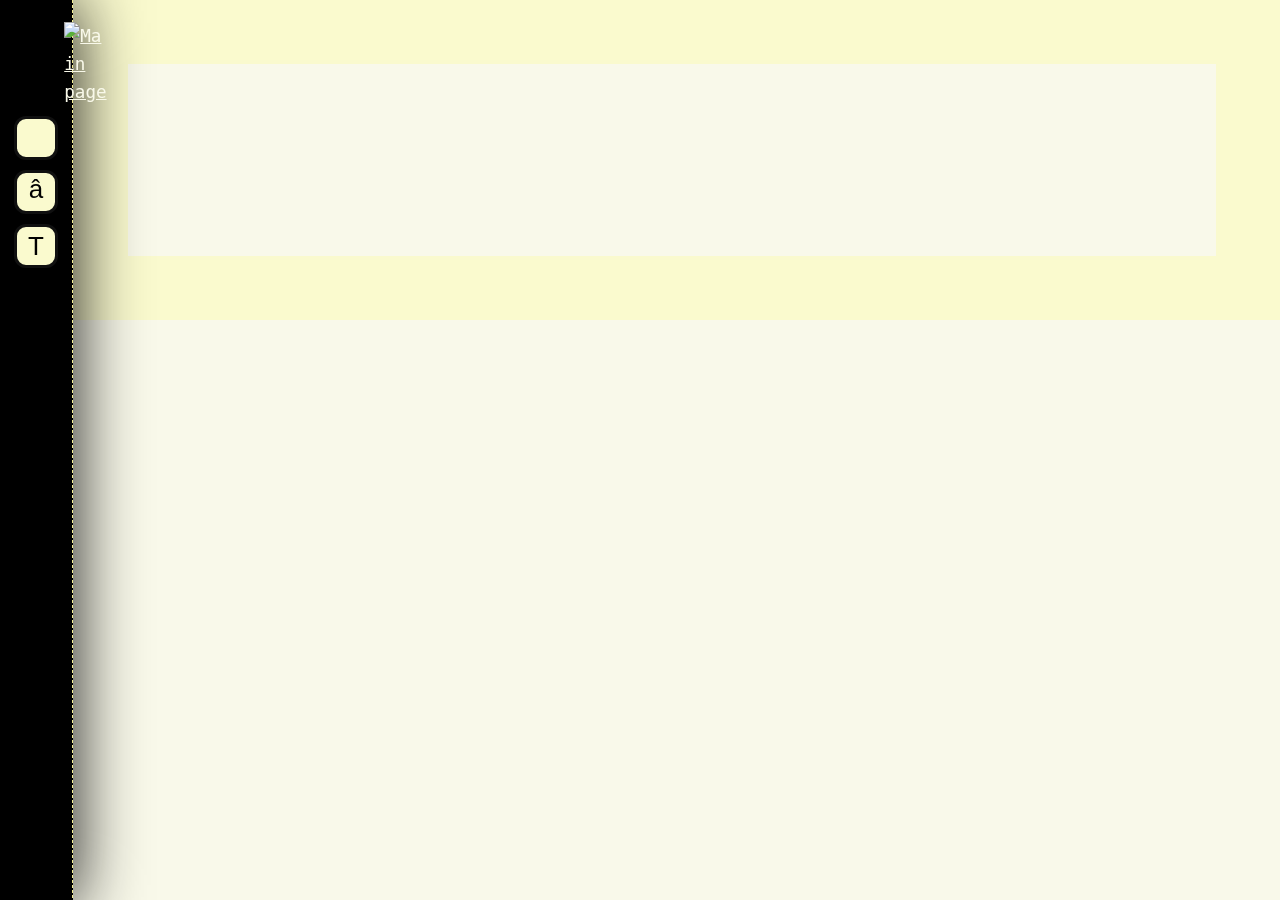
==== commit db4bdb89: "Update header to accommodate new javascript" ====
--- a/header.html
+++ b/header.html
@@ -1,5 +1,6 @@
 <!DOCTYPE html>
 <html lang="en">
+
 <head>
 	<meta charset="utf-8">
 	<meta name="viewport" content="width=device-width,initial-scale=1">
@@ -8,15 +9,18 @@
 
 	<link rel="preload" href="../assets/css/post-styles.css" as="style" />
 	<link rel="stylesheet" href="../assets/css/post-styles.css">
-	
+
 	<link rel="stylesheet" href="../assets/katex/katex.min.css">
-	
+
 	<link rel="icon" type="image/svg" href="../assets/bird_neutral.svg">
 
+	<script type="text/javascript" src="../assets/js/themeToggler.js"></script>
+	<script>
+		// loading css theme in a blocking way prevents flickering when loading
+		loadTheme();
+	</script>
 	<script defer src="../assets/katex/katex.min.js"></script>
 	<script defer src="../assets/katex/contrib/auto-render.min.js"></script>
-
-	<script defer src="../assets/js/themeToggler.js"></script>
 
 	<script>
 		document.addEventListener("DOMContentLoaded", function () {
@@ -33,9 +37,9 @@
 	</script>
 </head>
 
-<body onload="loadTheme()">
+<body>
 	<div class="banner" id="banner-id">
-		<a href="../" title="Go back">
+		<a href="../" title="Homepage">
 			<img src="../assets/bird_neutral.svg" class="banner-logo" alt="Main page" />
 		</a>
 	</div>
--- a/assets/css/post-styles.css
+++ b/assets/css/post-styles.css
@@ -111,10 +111,12 @@
     margin: 0;
 }
 
-h1,
 h2,
 h3 {
-    font-weight: bold;
+    margin-bottom: -14px;
+    margin-left: 4px;
+    font-weight: bolder;
+    color: var(--text-color-lighter);
 }
 
 h1:before,
@@ -126,25 +128,24 @@
 }
 
 h2:before {
-    content: 'ðŸŸ†';
+    content: '%';
 }
 
 h3:before {
-    content: 'ðŸŸ€';
+    content: 'ooo';
 }
 
 h1 {
-    font-size: 1.7rem;
+    font-size: 1.8rem;
+    font-weight: bold;
 }
 
 h2 {
-    font-size: 1.4rem;
-    color: var(--text-color-lighter);
+    font-size: 1.5rem;
 }
 
 h3 {
-    font-size: 1.2rem;
-    color: var(--text-color-lighter);
+    font-size: 1.25rem;
 }
 
 ul {
@@ -161,7 +162,7 @@
 }
 
 ul li:before {
-    content: 'â€¢';
+    content: '-';
     font-weight: bold;
     color: var(--highlight-color);
     left: 1ch;
@@ -312,7 +313,6 @@
     box-shadow: 0 0 4em var(--banner-shadow-color);
     height: 100%;
     width: 5vw;
-    transition: width 0.5s;
     min-width: 48px;
     position: fixed;
     z-index: 2;
@@ -342,11 +342,11 @@
 }
 
 .reader .reader-button:after {
+    content: "â—”"
+}
+
+.reader-button:after {
     content: "â—•"
-}
-
-.reader-button:after {
-    content: "â—"
 }
 
 .serif .serif-button:after {
@@ -485,11 +485,13 @@
 @media screen and (min-width: 701px) {
     .banner:hover {
         border-right: 1px dashed var(--highlight-color);
-        width: calc(5vw + 6px);
+        transition: padding 0.5s;
+        padding: 4px;
     }
 
     .banner:hover .banner-logo {
-        margin-left: calc(6vw + 20px);
+        transition: margin-left 0.25s;
+        margin-left: calc(6vw + 22px);
         animation-iteration-count: 2;
         animation: 0.5s linear disturbed-bird;
     }
--- a/assets/css/post-styles.css
+++ b/assets/css/post-styles.css
@@ -111,10 +111,12 @@
     margin: 0;
 }
 
-h1,
 h2,
 h3 {
-    font-weight: bold;
+    margin-bottom: -14px;
+    margin-left: 4px;
+    font-weight: bolder;
+    color: var(--text-color-lighter);
 }
 
 h1:before,
@@ -126,25 +128,24 @@
 }
 
 h2:before {
-    content: 'ðŸŸ†';
+    content: '%';
 }
 
 h3:before {
-    content: 'ðŸŸ€';
+    content: 'ooo';
 }
 
 h1 {
-    font-size: 1.7rem;
+    font-size: 1.8rem;
+    font-weight: bold;
 }
 
 h2 {
-    font-size: 1.4rem;
-    color: var(--text-color-lighter);
+    font-size: 1.5rem;
 }
 
 h3 {
-    font-size: 1.2rem;
-    color: var(--text-color-lighter);
+    font-size: 1.25rem;
 }
 
 ul {
@@ -161,7 +162,7 @@
 }
 
 ul li:before {
-    content: 'â€¢';
+    content: '-';
     font-weight: bold;
     color: var(--highlight-color);
     left: 1ch;
@@ -312,7 +313,6 @@
     box-shadow: 0 0 4em var(--banner-shadow-color);
     height: 100%;
     width: 5vw;
-    transition: width 0.5s;
     min-width: 48px;
     position: fixed;
     z-index: 2;
@@ -342,11 +342,11 @@
 }
 
 .reader .reader-button:after {
+    content: "â—”"
+}
+
+.reader-button:after {
     content: "â—•"
-}
-
-.reader-button:after {
-    content: "â—"
 }
 
 .serif .serif-button:after {
@@ -485,11 +485,13 @@
 @media screen and (min-width: 701px) {
     .banner:hover {
         border-right: 1px dashed var(--highlight-color);
-        width: calc(5vw + 6px);
+        transition: padding 0.5s;
+        padding: 4px;
     }
 
     .banner:hover .banner-logo {
-        margin-left: calc(6vw + 20px);
+        transition: margin-left 0.25s;
+        margin-left: calc(6vw + 22px);
         animation-iteration-count: 2;
         animation: 0.5s linear disturbed-bird;
     }
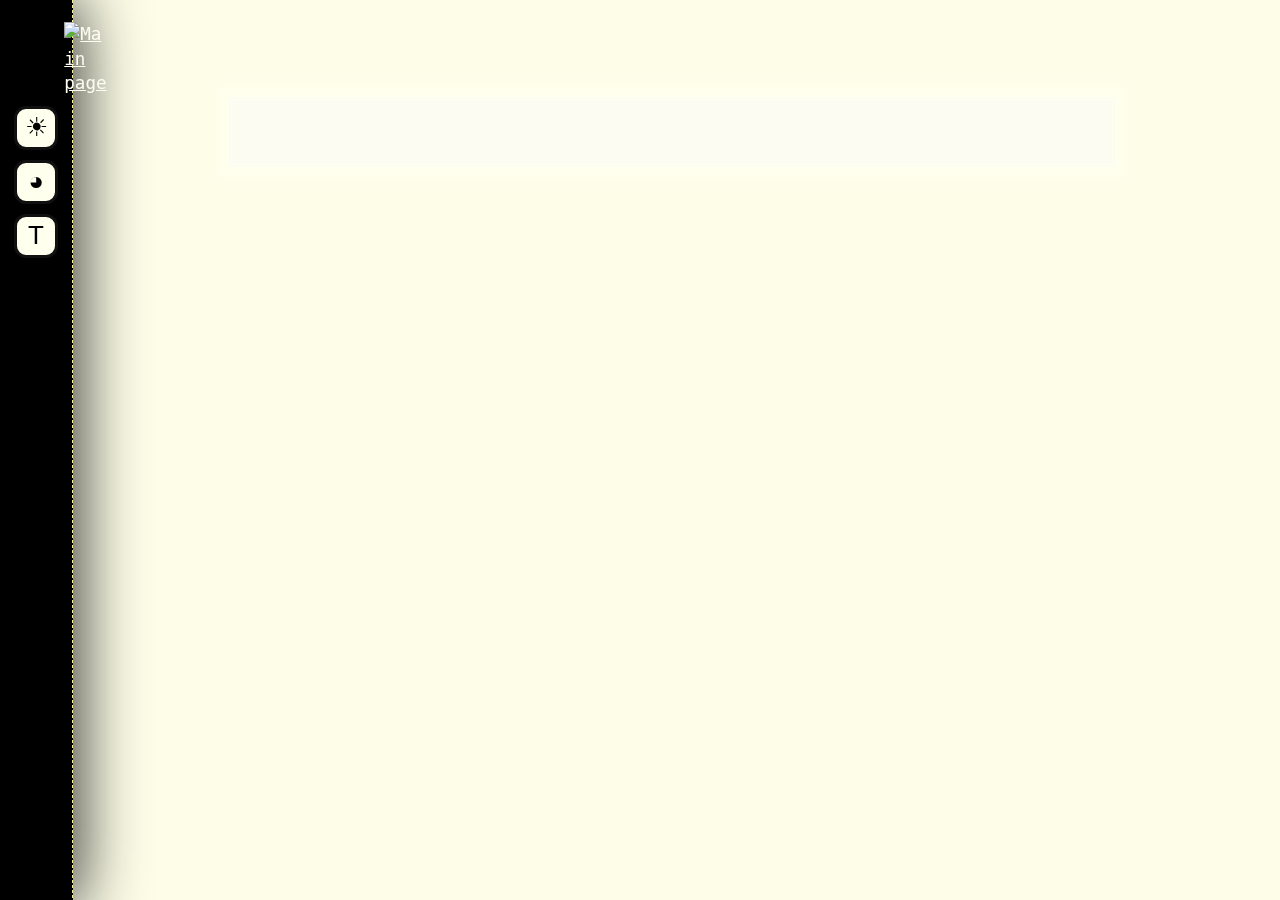
==== commit c2b83877: "html: Change page title in header" ====
--- a/header.html
+++ b/header.html
@@ -5,7 +5,7 @@
 	<meta charset="utf-8">
 	<meta name="viewport" content="width=device-width,initial-scale=1">
 	<meta name="description" content="Put your description here.">
-	<title>h 4 c k 3 r b 1 r d s</title>
+	<title>hackerbirds</title>
 
 	<link rel="preload" href="../assets/css/post-styles.css" as="style" />
 	<link rel="stylesheet" href="../assets/css/post-styles.css">
--- a/assets/css/post-styles.css
+++ b/assets/css/post-styles.css
@@ -1,22 +1,26 @@
-:root {
+/* light theme */
+:root,
+:root.light {
     --highlight-color: #f4ee94;
     --text-color-dark: #000000;
     --text-color: #000000;
     --text-color-lighter: #1D1D1D;
-    --fronter-background: #faface;
-    --background: #f9f9ea;
+    --fronter-background: #ffffee;
+    --background: #fcfcf2;
+    --border-background: #fdfde8;
     --font: monospace;
     --banner-color: #000000;
     --banner-shadow-color: #101010;
 }
 
-:root.reader {
+:root.light.reader {
     --highlight-color: #000000;
     --text-color-dark: #000000;
     --text-color: #000000;
     --text-color-lighter: #000000;
     --fronter-background: #f8f8d7;
     --background: #ffffff;
+    --border-background: #ffffff;
     --banner-shadow-color: #101010;
 }
 
@@ -24,33 +28,79 @@
     --font: serif;
 }
 
-.reader .attachment {
+.light.reader .attachment {
     filter: contrast(110%);
 }
 
-@media (prefers-color-scheme: dark) {
+/* dark theme */
+:root.dark {
+    color-scheme: dark;
+    --highlight-color: #6f631f;
+    --text-color-dark: #e3e3e3;
+    --text-color: #dfe0d8;
+    --text-color-lighter: #ffffff;
+    --fronter-background: #111009;
+    --background: #0a0906;
+    --border-background: #1c1a0d;
+    --banner-shadow-color: #7a7206;
+}
+
+:root.dark.reader {
+    --highlight-color: #fff5e7;
+    --text-color-dark: #eeeeee;
+    --text-color: #ffffff;
+    --text-color-lighter: #eeeeee;
+    --fronter-background: #000000;
+    --background: #000000;
+    --border-background: #000000;
+    --banner-shadow-color: #9c9c9c;
+}
+
+.dark .fronter img,
+.dark .f-v2 .bird {
+    filter: drop-shadow(0 0 2em var(--highlight-color));
+}
+
+.dark .attachment {
+    filter: brightness(60%);
+    background-color: var(--highlight-color);
+    box-shadow: 0 0 20px 20px var(--highlight-color);
+}
+
+.dark.reader .attachment {
+    filter: brightness(100%) contrast(110%);
+}
+
+/* this loads if user browser is set to dark theme and 
+  does not have .light (this implies javascript is disabled)
+  it should not affect browsers that will load the .js
+*/
+@media (prefers-color-scheme: dark) and (not all and (.dark)) {
     :root {
-      color-scheme: dark;
-      --highlight-color: #b6b264;
-      --text-color-dark: #e3e3e3;
-      --text-color: #dcdcdc;
-      --text-color-lighter: #ffffff;
-      --fronter-background: #1c1c00;
-      --background: #0c0c05;
-      --banner-shadow-color: #7a7006;
-    }
-    
+        color-scheme: dark;
+        --highlight-color: #80732a;
+        --text-color-dark: #e3e3e3;
+        --text-color: #dfe0d8;
+        --text-color-lighter: #ffffff;
+        --fronter-background: #111009;
+        --background: #0a0906;
+        --border-background: #111009;
+        --banner-shadow-color: #7a7206;
+    }
+
     :root.reader {
-      --highlight-color: #fff5e7;
-      --text-color-dark: #eeeeee;
-      --text-color: #ffffff;
-      --text-color-lighter: #eeeeee;
-      --fronter-background: #000000;
-      --background: #000000;
-      --banner-shadow-color: #9c9c9c;
-    }
-
-    .fronter img {
+        --highlight-color: #fff5e7;
+        --text-color-dark: #eeeeee;
+        --text-color: #ffffff;
+        --text-color-lighter: #eeeeee;
+        --fronter-background: #000000;
+        --background: #000000;
+        --border-background: #000000;
+        --banner-shadow-color: #9c9c9c;
+    }
+
+    .fronter img,
+    .f-v2 .bird {
         filter: drop-shadow(0 0 2em var(--highlight-color));
     }
 
@@ -59,15 +109,16 @@
         background-color: var(--highlight-color);
         box-shadow: 0 0 20px 20px var(--highlight-color);
     }
-    
+
     .reader .attachment {
         filter: brightness(100%) contrast(110%);
     }
 }
 
 :root {
-    border: 5vw solid var(--fronter-background);
-    border-left: 10vw solid var(--fronter-background);
+    margin: 5vw;
+    margin-left: 10vw;
+    background: var(--border-background);
     position: relative;
     top: 0;
     right: 0;
@@ -83,13 +134,16 @@
     text-rendering: optimizeLegibility;
     overflow-wrap: break-word;
     word-wrap: break-word;
-    line-height: 1.6;
-    max-width: 85vw;
+    line-height: 1.4;
+    max-width: 800px;
+    width: 60vw;
     color: var(--text-color);
     background-color: var(--background);
+    border: 4px double var(--fronter-background);
+    box-shadow: 0 0 10px 10px var(--fronter-background);
 
     margin: 2rem auto;
-    padding: 4rem;
+    padding: 2rem 3.5rem 2rem 3.5rem;
 }
 
 .serif body {
@@ -100,14 +154,10 @@
 h2,
 h3,
 ul,
-ol,
 li,
 p,
 blockquote,
-pre,
-a {
-    font-family: inherit;
-    font-size: inherit;
+pre {
     margin: 0;
 }
 
@@ -138,38 +188,64 @@
 h1 {
     font-size: 1.8rem;
     font-weight: bold;
+    text-align: right;
 }
 
 h2 {
     font-size: 1.5rem;
+    margin-bottom: -1ch;
 }
 
 h3 {
     font-size: 1.25rem;
+    margin-bottom: -2ch;
 }
 
 ul {
     list-style: none;
+}
+
+ul {
     padding-top: 0.5ch;
     padding-bottom: 0.5ch;
     padding-left: 0;
 }
 
+ol {
+    padding-left: 4rem;
+}
+
 ul li {
     position: relative;
-    padding: 0;
+    padding: 4px;
     padding-left: 3ch;
 }
 
 ul li:before {
-    content: '-';
+    content: 'x';
     font-weight: bold;
     color: var(--highlight-color);
     left: 1ch;
     position: absolute;
 }
 
-main a:hover.arrow {
+a {
+    text-decoration: underline;
+    color: inherit;
+}
+
+main a.arrow {
+    margin-left: 2ch;
+}
+
+main a.arrow:before {
+    content: "~>";
+    left: -1ch;
+    position: relative;
+    display: inline-block;
+}
+
+main a.arrow:hover {
     background-color: var(--highlight-color);
     color: var(--text-color-dark);
     padding: 2px;
@@ -191,24 +267,6 @@
     padding: 0px 4px 0px 1.5ch;
 }
 
-a {
-    text-decoration: underline;
-    color: inherit;
-    display: inline-block;
-}
-
-main a.arrow {
-    margin-bottom: 1rem;
-    margin-left: 2ch;
-}
-
-main a.arrow:before {
-    content: "~>";
-    left: -1ch;
-    position: relative;
-    display: inline-block;
-}
-
 pre {
     padding: 1ch;
     background-color: var(--fronter-background);
@@ -253,7 +311,7 @@
 }
 
 summary {
-    filter: drop-shadow(0 0 1em var(--highlight-color));
+    filter: drop-shadow(0 0.1em 1em var(--highlight-color));
 }
 
 details>summary {
@@ -268,23 +326,6 @@
     padding: 8px;
 }
 
-.fronter {
-    display: flex;
-    justify-content: space-around;
-    flex-wrap: nowrap;
-    align-items: center;
-    flex-direction: row;
-    border: 4px dotted var(--highlight-color);
-    padding: 4px;
-}
-
-.fronter img {
-    max-width: 100px;
-    max-height: 100px;
-    padding: 6px;
-    padding-left: 10px;
-}
-
 @keyframes rotate-bird {
     0% {
         transform: scale(1.05) rotate(-2deg);
@@ -299,15 +340,78 @@
     }
 }
 
-.fronter img:hover {
-    animation: 1s ease-in-out infinite rotate-bird;
-}
-
-.fronter p {
-    margin: 8px 0px 8px 0px;
+/*
+    FRONTER V2
+*/
+
+.f-v2 {
     padding: 8px;
-    flex-grow: 1;
-}
+    border: 4px dotted var(--highlight-color);
+    min-height: 100px;
+    background: var(--fronter-background);
+}
+
+.f-v2 p {
+    text-align: justify;
+    padding: inherit;
+}
+
+.bird {
+    padding: 6px;
+    max-width: 110px;
+    max-height: 90px;
+    width: 20%;
+    min-height: 50px;
+    height: auto;
+    float: left;
+}
+
+.bird:hover {
+    filter: drop-shadow(0 0 1em var(--highlight-color));
+    animation: 0.8s ease-in-out infinite rotate-bird;
+}
+
+.bird.neutral {
+    width: 18%;
+    padding: 10px;
+    content: url(../bird_neutral.svg);
+}
+
+.bird.ascended {
+    content: url(../bird_ASCENDED.svg);
+}
+
+.bird.oops {
+    content: url(../bird_embarrassed.svg);
+}
+
+.bird.happy {
+    padding: 10px;
+    content: url(../bird_happyig.svg);
+}
+
+.bird.talking {
+    content: url(../bird_open_mouth.svg);
+}
+
+.bird.pissed {
+    content: url(../bird_pissed_off.svg);
+}
+
+.bird.questioning {
+    margin-top: -10px;
+    padding-bottom: 10px;
+    content: url(../bird_questioning.svg);
+}
+
+.bird.wait {
+    padding-top: 10px;
+    content: url(../bird_wait_a_minute.svg);
+}
+
+/*
+    / END FRONTER V2
+*/
 
 .banner {
     box-shadow: 0 0 4em var(--banner-shadow-color);
@@ -339,22 +443,31 @@
     height: calc(5vw - 20px);
     font-size: clamp(18px, calc(5vw - 38px), 28px);
     justify-content: center;
-}
-
-.reader .reader-button:after {
-    content: "â—”"
-}
-
-.reader-button:after {
-    content: "â—•"
-}
-
-.serif .serif-button:after {
+    content: '';
+}
+
+.dark .dark-button:before {
+    content: "◯";
+}
+
+.dark-button:before {
+    content: "☀";
+}
+
+.reader .reader-button:before {
+    content: "◔";
+}
+
+.reader-button:before {
+    content: "◕";
+}
+
+.serif .serif-button:before {
     font-family: serif;
 }
 
-.serif-button:after {
-    content: "T"
+.serif-button:before {
+    content: "T";
 }
 
 .banner-button:hover {
@@ -380,18 +493,17 @@
     background-color: var(--fronter-background);
 }
 
-.attachment-div iframe {
-    aspect-ratio: 16 / 9;
-    flex-grow: 1;
-    width: 80%;
-    max-width: 700px;
-}
-
 .attachment {
     max-width: 70%;
     max-height: inherit;
     height: auto;
     object-fit: contain;
+    transition: filter 0.15s ease-out, max-width 0.2s ease-out;
+}
+
+.attachment:hover {
+    max-width: 90%;
+    filter: brightness(100%) contrast(105%);
 }
 
 picture img {
@@ -505,14 +617,15 @@
 /* mobile friendly interface */
 @media screen and (max-width: 700px) {
     :root {
-        border-left: 5vw solid var(--fronter-background);
-        border: 0vw;
+        margin: 0vw;
         margin-top: 30px;
     }
 
     body {
         font-size: 1.1rem;
         padding: 2rem;
+        max-width: 95vw;
+        width: auto;
     }
 
     .fronter {
@@ -556,4 +669,4 @@
     .attachment {
         max-width: 90%;
     }
-}
+}--- a/assets/css/post-styles.css
+++ b/assets/css/post-styles.css
@@ -1,22 +1,26 @@
-:root {
+/* light theme */
+:root,
+:root.light {
     --highlight-color: #f4ee94;
     --text-color-dark: #000000;
     --text-color: #000000;
     --text-color-lighter: #1D1D1D;
-    --fronter-background: #faface;
-    --background: #f9f9ea;
+    --fronter-background: #ffffee;
+    --background: #fcfcf2;
+    --border-background: #fdfde8;
     --font: monospace;
     --banner-color: #000000;
     --banner-shadow-color: #101010;
 }
 
-:root.reader {
+:root.light.reader {
     --highlight-color: #000000;
     --text-color-dark: #000000;
     --text-color: #000000;
     --text-color-lighter: #000000;
     --fronter-background: #f8f8d7;
     --background: #ffffff;
+    --border-background: #ffffff;
     --banner-shadow-color: #101010;
 }
 
@@ -24,33 +28,79 @@
     --font: serif;
 }
 
-.reader .attachment {
+.light.reader .attachment {
     filter: contrast(110%);
 }
 
-@media (prefers-color-scheme: dark) {
+/* dark theme */
+:root.dark {
+    color-scheme: dark;
+    --highlight-color: #6f631f;
+    --text-color-dark: #e3e3e3;
+    --text-color: #dfe0d8;
+    --text-color-lighter: #ffffff;
+    --fronter-background: #111009;
+    --background: #0a0906;
+    --border-background: #1c1a0d;
+    --banner-shadow-color: #7a7206;
+}
+
+:root.dark.reader {
+    --highlight-color: #fff5e7;
+    --text-color-dark: #eeeeee;
+    --text-color: #ffffff;
+    --text-color-lighter: #eeeeee;
+    --fronter-background: #000000;
+    --background: #000000;
+    --border-background: #000000;
+    --banner-shadow-color: #9c9c9c;
+}
+
+.dark .fronter img,
+.dark .f-v2 .bird {
+    filter: drop-shadow(0 0 2em var(--highlight-color));
+}
+
+.dark .attachment {
+    filter: brightness(60%);
+    background-color: var(--highlight-color);
+    box-shadow: 0 0 20px 20px var(--highlight-color);
+}
+
+.dark.reader .attachment {
+    filter: brightness(100%) contrast(110%);
+}
+
+/* this loads if user browser is set to dark theme and 
+  does not have .light (this implies javascript is disabled)
+  it should not affect browsers that will load the .js
+*/
+@media (prefers-color-scheme: dark) and (not all and (.dark)) {
     :root {
-      color-scheme: dark;
-      --highlight-color: #b6b264;
-      --text-color-dark: #e3e3e3;
-      --text-color: #dcdcdc;
-      --text-color-lighter: #ffffff;
-      --fronter-background: #1c1c00;
-      --background: #0c0c05;
-      --banner-shadow-color: #7a7006;
-    }
-    
+        color-scheme: dark;
+        --highlight-color: #80732a;
+        --text-color-dark: #e3e3e3;
+        --text-color: #dfe0d8;
+        --text-color-lighter: #ffffff;
+        --fronter-background: #111009;
+        --background: #0a0906;
+        --border-background: #111009;
+        --banner-shadow-color: #7a7206;
+    }
+
     :root.reader {
-      --highlight-color: #fff5e7;
-      --text-color-dark: #eeeeee;
-      --text-color: #ffffff;
-      --text-color-lighter: #eeeeee;
-      --fronter-background: #000000;
-      --background: #000000;
-      --banner-shadow-color: #9c9c9c;
-    }
-
-    .fronter img {
+        --highlight-color: #fff5e7;
+        --text-color-dark: #eeeeee;
+        --text-color: #ffffff;
+        --text-color-lighter: #eeeeee;
+        --fronter-background: #000000;
+        --background: #000000;
+        --border-background: #000000;
+        --banner-shadow-color: #9c9c9c;
+    }
+
+    .fronter img,
+    .f-v2 .bird {
         filter: drop-shadow(0 0 2em var(--highlight-color));
     }
 
@@ -59,15 +109,16 @@
         background-color: var(--highlight-color);
         box-shadow: 0 0 20px 20px var(--highlight-color);
     }
-    
+
     .reader .attachment {
         filter: brightness(100%) contrast(110%);
     }
 }
 
 :root {
-    border: 5vw solid var(--fronter-background);
-    border-left: 10vw solid var(--fronter-background);
+    margin: 5vw;
+    margin-left: 10vw;
+    background: var(--border-background);
     position: relative;
     top: 0;
     right: 0;
@@ -83,13 +134,16 @@
     text-rendering: optimizeLegibility;
     overflow-wrap: break-word;
     word-wrap: break-word;
-    line-height: 1.6;
-    max-width: 85vw;
+    line-height: 1.4;
+    max-width: 800px;
+    width: 60vw;
     color: var(--text-color);
     background-color: var(--background);
+    border: 4px double var(--fronter-background);
+    box-shadow: 0 0 10px 10px var(--fronter-background);
 
     margin: 2rem auto;
-    padding: 4rem;
+    padding: 2rem 3.5rem 2rem 3.5rem;
 }
 
 .serif body {
@@ -100,14 +154,10 @@
 h2,
 h3,
 ul,
-ol,
 li,
 p,
 blockquote,
-pre,
-a {
-    font-family: inherit;
-    font-size: inherit;
+pre {
     margin: 0;
 }
 
@@ -138,38 +188,64 @@
 h1 {
     font-size: 1.8rem;
     font-weight: bold;
+    text-align: right;
 }
 
 h2 {
     font-size: 1.5rem;
+    margin-bottom: -1ch;
 }
 
 h3 {
     font-size: 1.25rem;
+    margin-bottom: -2ch;
 }
 
 ul {
     list-style: none;
+}
+
+ul {
     padding-top: 0.5ch;
     padding-bottom: 0.5ch;
     padding-left: 0;
 }
 
+ol {
+    padding-left: 4rem;
+}
+
 ul li {
     position: relative;
-    padding: 0;
+    padding: 4px;
     padding-left: 3ch;
 }
 
 ul li:before {
-    content: '-';
+    content: 'x';
     font-weight: bold;
     color: var(--highlight-color);
     left: 1ch;
     position: absolute;
 }
 
-main a:hover.arrow {
+a {
+    text-decoration: underline;
+    color: inherit;
+}
+
+main a.arrow {
+    margin-left: 2ch;
+}
+
+main a.arrow:before {
+    content: "~>";
+    left: -1ch;
+    position: relative;
+    display: inline-block;
+}
+
+main a.arrow:hover {
     background-color: var(--highlight-color);
     color: var(--text-color-dark);
     padding: 2px;
@@ -191,24 +267,6 @@
     padding: 0px 4px 0px 1.5ch;
 }
 
-a {
-    text-decoration: underline;
-    color: inherit;
-    display: inline-block;
-}
-
-main a.arrow {
-    margin-bottom: 1rem;
-    margin-left: 2ch;
-}
-
-main a.arrow:before {
-    content: "~>";
-    left: -1ch;
-    position: relative;
-    display: inline-block;
-}
-
 pre {
     padding: 1ch;
     background-color: var(--fronter-background);
@@ -253,7 +311,7 @@
 }
 
 summary {
-    filter: drop-shadow(0 0 1em var(--highlight-color));
+    filter: drop-shadow(0 0.1em 1em var(--highlight-color));
 }
 
 details>summary {
@@ -268,23 +326,6 @@
     padding: 8px;
 }
 
-.fronter {
-    display: flex;
-    justify-content: space-around;
-    flex-wrap: nowrap;
-    align-items: center;
-    flex-direction: row;
-    border: 4px dotted var(--highlight-color);
-    padding: 4px;
-}
-
-.fronter img {
-    max-width: 100px;
-    max-height: 100px;
-    padding: 6px;
-    padding-left: 10px;
-}
-
 @keyframes rotate-bird {
     0% {
         transform: scale(1.05) rotate(-2deg);
@@ -299,15 +340,78 @@
     }
 }
 
-.fronter img:hover {
-    animation: 1s ease-in-out infinite rotate-bird;
-}
-
-.fronter p {
-    margin: 8px 0px 8px 0px;
+/*
+    FRONTER V2
+*/
+
+.f-v2 {
     padding: 8px;
-    flex-grow: 1;
-}
+    border: 4px dotted var(--highlight-color);
+    min-height: 100px;
+    background: var(--fronter-background);
+}
+
+.f-v2 p {
+    text-align: justify;
+    padding: inherit;
+}
+
+.bird {
+    padding: 6px;
+    max-width: 110px;
+    max-height: 90px;
+    width: 20%;
+    min-height: 50px;
+    height: auto;
+    float: left;
+}
+
+.bird:hover {
+    filter: drop-shadow(0 0 1em var(--highlight-color));
+    animation: 0.8s ease-in-out infinite rotate-bird;
+}
+
+.bird.neutral {
+    width: 18%;
+    padding: 10px;
+    content: url(../bird_neutral.svg);
+}
+
+.bird.ascended {
+    content: url(../bird_ASCENDED.svg);
+}
+
+.bird.oops {
+    content: url(../bird_embarrassed.svg);
+}
+
+.bird.happy {
+    padding: 10px;
+    content: url(../bird_happyig.svg);
+}
+
+.bird.talking {
+    content: url(../bird_open_mouth.svg);
+}
+
+.bird.pissed {
+    content: url(../bird_pissed_off.svg);
+}
+
+.bird.questioning {
+    margin-top: -10px;
+    padding-bottom: 10px;
+    content: url(../bird_questioning.svg);
+}
+
+.bird.wait {
+    padding-top: 10px;
+    content: url(../bird_wait_a_minute.svg);
+}
+
+/*
+    / END FRONTER V2
+*/
 
 .banner {
     box-shadow: 0 0 4em var(--banner-shadow-color);
@@ -339,22 +443,31 @@
     height: calc(5vw - 20px);
     font-size: clamp(18px, calc(5vw - 38px), 28px);
     justify-content: center;
-}
-
-.reader .reader-button:after {
-    content: "â—”"
-}
-
-.reader-button:after {
-    content: "â—•"
-}
-
-.serif .serif-button:after {
+    content: '';
+}
+
+.dark .dark-button:before {
+    content: "◯";
+}
+
+.dark-button:before {
+    content: "☀";
+}
+
+.reader .reader-button:before {
+    content: "◔";
+}
+
+.reader-button:before {
+    content: "◕";
+}
+
+.serif .serif-button:before {
     font-family: serif;
 }
 
-.serif-button:after {
-    content: "T"
+.serif-button:before {
+    content: "T";
 }
 
 .banner-button:hover {
@@ -380,18 +493,17 @@
     background-color: var(--fronter-background);
 }
 
-.attachment-div iframe {
-    aspect-ratio: 16 / 9;
-    flex-grow: 1;
-    width: 80%;
-    max-width: 700px;
-}
-
 .attachment {
     max-width: 70%;
     max-height: inherit;
     height: auto;
     object-fit: contain;
+    transition: filter 0.15s ease-out, max-width 0.2s ease-out;
+}
+
+.attachment:hover {
+    max-width: 90%;
+    filter: brightness(100%) contrast(105%);
 }
 
 picture img {
@@ -505,14 +617,15 @@
 /* mobile friendly interface */
 @media screen and (max-width: 700px) {
     :root {
-        border-left: 5vw solid var(--fronter-background);
-        border: 0vw;
+        margin: 0vw;
         margin-top: 30px;
     }
 
     body {
         font-size: 1.1rem;
         padding: 2rem;
+        max-width: 95vw;
+        width: auto;
     }
 
     .fronter {
@@ -556,4 +669,4 @@
     .attachment {
         max-width: 90%;
     }
-}
+}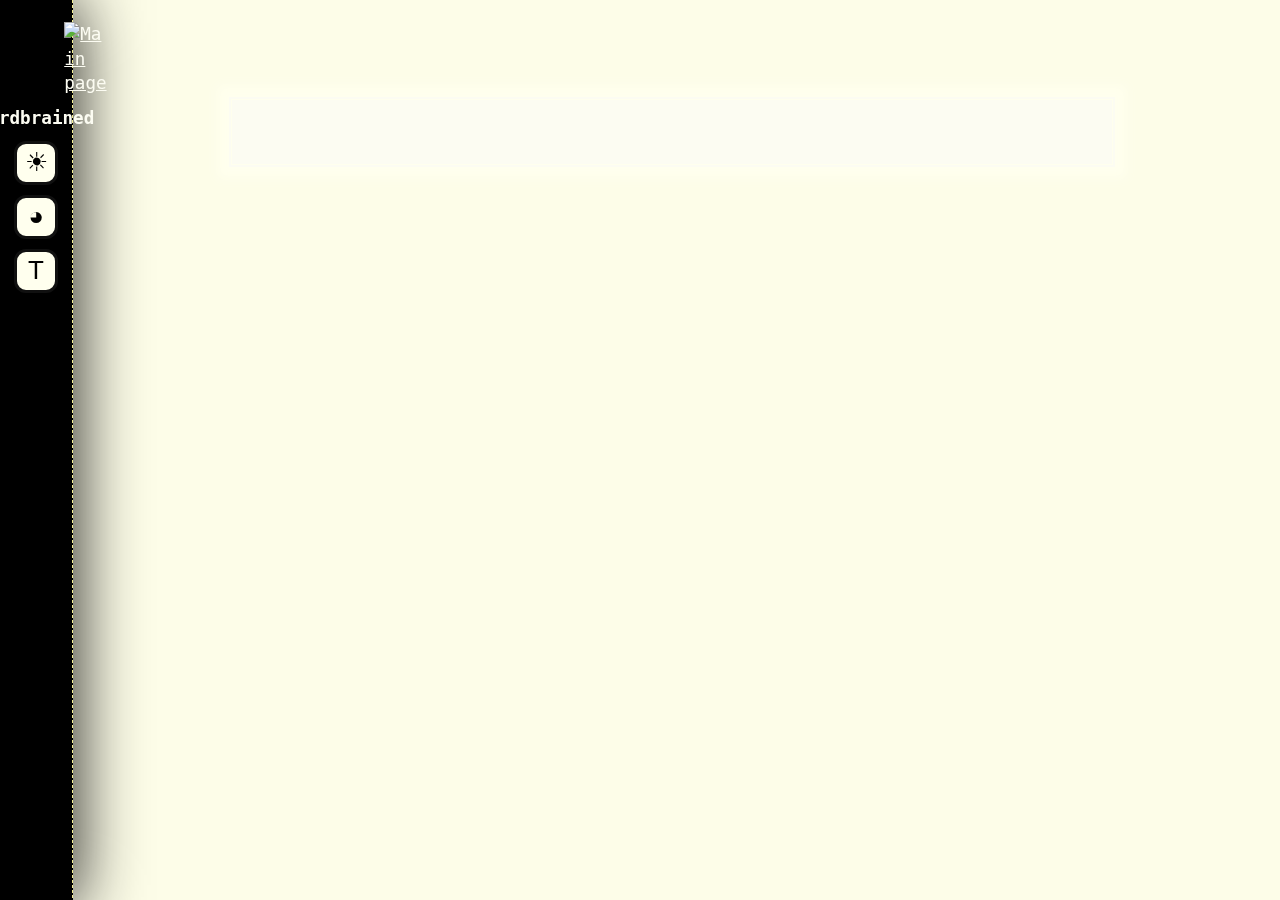
==== commit 577704bd: "Design changes" ====
--- a/header.html
+++ b/header.html
@@ -10,8 +10,7 @@
 	<link rel="preload" href="../assets/css/post-styles.css" as="style" />
 	<link rel="stylesheet" href="../assets/css/post-styles.css">
 
-	<link rel="stylesheet" href="../assets/katex/katex.min.css">
-
+	
 	<link rel="icon" type="image/svg" href="../assets/bird_neutral.svg">
 
 	<script type="text/javascript" src="../assets/js/themeToggler.js"></script>
@@ -19,9 +18,7 @@
 		// loading css theme in a blocking way prevents flickering when loading
 		loadTheme();
 	</script>
-	<script defer src="../assets/katex/katex.min.js"></script>
-	<script defer src="../assets/katex/contrib/auto-render.min.js"></script>
-
+	
 	<script>
 		document.addEventListener("DOMContentLoaded", function () {
 			renderMathInElement(document.body, {
@@ -42,5 +39,6 @@
 		<a href="../" title="Homepage">
 			<img src="../assets/bird_neutral.svg" class="banner-logo" alt="Main page" />
 		</a>
+		<b>birdbrained</b>
 	</div>
 	<main>
